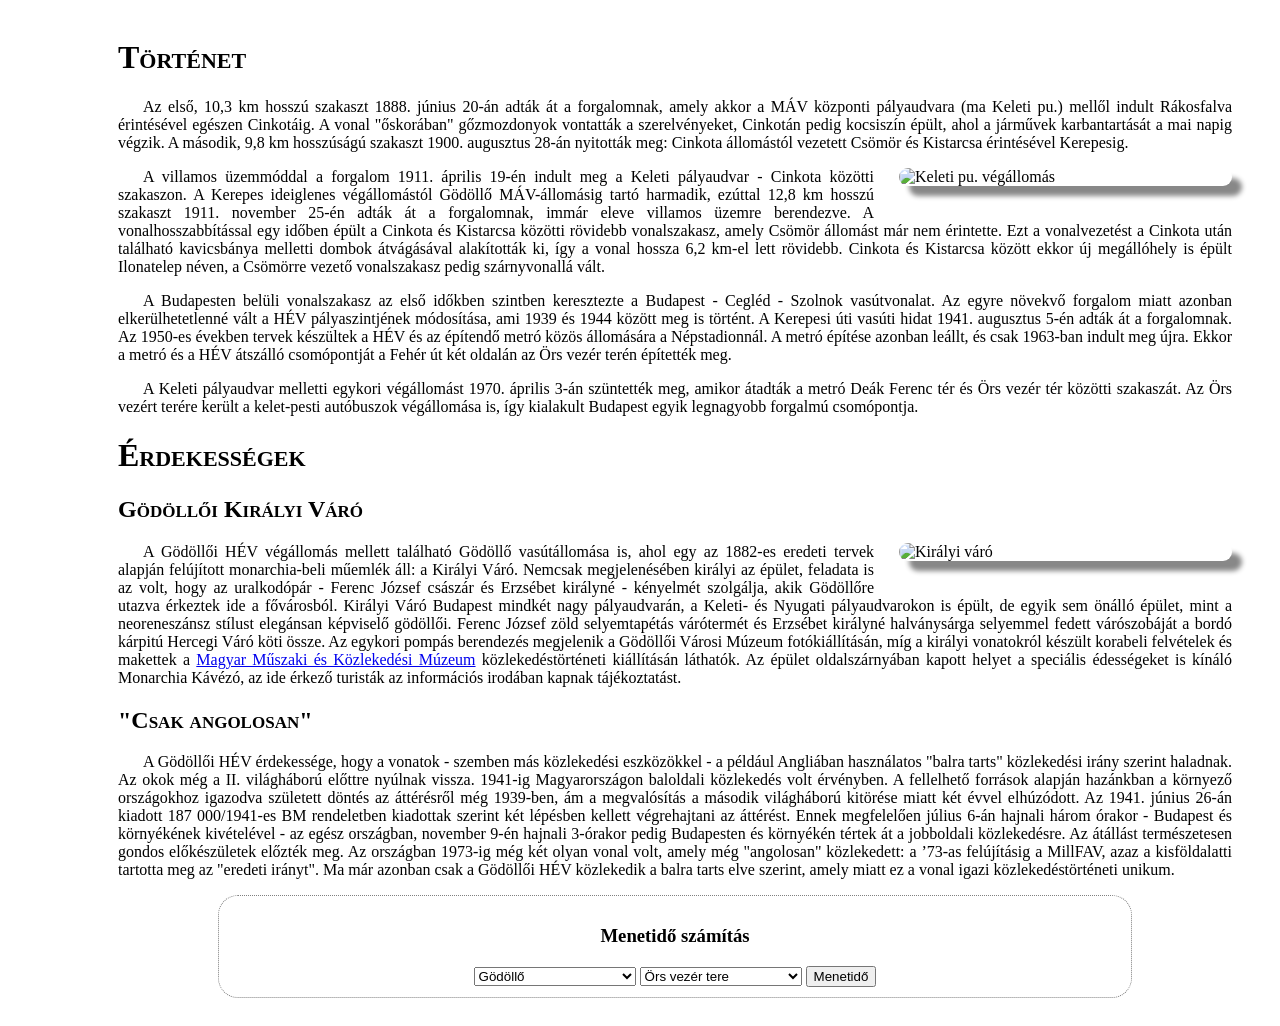
==== html/HÉV/hev.html @ 45fe3467 "main" ====
<!DOCTYPE html>
<html>
<head>
    <meta charset="utf-8">
    <meta name="viewport" content="width=device-width, initial-scale=1.0">
    <link rel="stylesheet" type="text/css" href="hev.css">
	<title>Gödöllői HÉV</title>
</head>
<body>
    <h1>Történet</h1>

    <p>Az első, 10,3 km hosszú szakaszt 1888. június 20-án adták át a forgalomnak, amely akkor a MÁV központi pályaudvara (ma Keleti pu.) mellől indult Rákosfalva érintésével egészen Cinkotáig. A vonal "őskorában" gőzmozdonyok vontatták a szerelvényeket, Cinkotán pedig kocsiszín épült, ahol a járművek karbantartását a mai napig végzik. A második, 9,8 km hosszúságú szakaszt 1900. augusztus 28-án nyitották meg: Cinkota állomástól vezetett Csömör és Kistarcsa érintésével Kerepesig.</p>

    <img class="kepek" src="../../../Submitted%20files/Sziv�s%20Patrik%20D�vid/G�d�ll&#337;i%20H�V/m72.jpg" alt="Keleti pu. végállomás" title="Keleti pu. végállomás"><p>A villamos üzemmóddal a forgalom 1911. április 19-én indult meg a Keleti pályaudvar - Cinkota közötti szakaszon. A Kerepes ideiglenes végállomástól Gödöllő MÁV-állomásig tartó harmadik, ezúttal 12,8 km hosszú szakaszt 1911. november 25-én adták át a forgalomnak, immár eleve villamos üzemre berendezve. A vonalhosszabbítással egy időben épült a Cinkota és Kistarcsa közötti rövidebb vonalszakasz, amely Csömör állomást már nem érintette. Ezt a vonalvezetést a Cinkota után található kavicsbánya melletti dombok átvágásával alakították ki, így a vonal hossza 6,2 km-el lett rövidebb. Cinkota és Kistarcsa között ekkor új megállóhely is épült Ilonatelep néven, a Csömörre vezető vonalszakasz pedig szárnyvonallá vált.</p>

    <p>A Budapesten belüli vonalszakasz az első időkben szintben keresztezte a Budapest - Cegléd - Szolnok vasútvonalat. Az egyre növekvő forgalom miatt azonban elkerülhetetlenné vált a HÉV pályaszintjének módosítása, ami 1939 és 1944 között meg is történt. A Kerepesi úti vasúti hidat 1941. augusztus 5-én adták át a forgalomnak. Az 1950-es években tervek készültek a HÉV és az építendő metró közös állomására a Népstadionnál. A metró építése azonban leállt, és csak 1963-ban indult meg újra. Ekkor a metró és a HÉV átszálló csomópontját a Fehér út két oldalán az Örs vezér terén építették meg.</p>

    <p>A Keleti pályaudvar melletti egykori végállomást 1970. április 3-án szüntették meg, amikor átadták a metró Deák Ferenc tér és Örs vezér tér közötti szakaszát. Az Örs vezért terére került a kelet-pesti autóbuszok végállomása is, így kialakult Budapest egyik legnagyobb forgalmú csomópontja.</p>

      <h1>Érdekességek</h1>

    <h2>Gödöllői Királyi Váró</h2>
    <img class="kepek" src="../../../Submitted%20files/Sziv�s%20Patrik%20D�vid/G�d�ll&#337;i%20H�V/varo.jpg" alt="Királyi váró" title="Királyi váró">

    <p>A Gödöllői HÉV végállomás mellett található Gödöllő vasútállomása is, ahol egy az 1882-es eredeti tervek alapján felújított monarchia-beli műemlék áll: a Királyi Váró. Nemcsak megjelenésében királyi az épület, feladata is az volt, hogy az uralkodópár - Ferenc József császár és Erzsébet királyné - kényelmét szolgálja, akik Gödöllőre utazva érkeztek ide a fővárosból. Királyi Váró Budapest mindkét nagy pályaudvarán, a Keleti- és Nyugati pályaudvarokon is épült, de egyik sem önálló épület, mint a neoreneszánsz stílust elegánsan képviselő gödöllői. Ferenc József zöld selyemtapétás várótermét és Erzsébet királyné halványsárga selyemmel fedett várószobáját a bordó kárpitú Hercegi Váró köti össze. Az egykori pompás berendezés megjelenik a Gödöllői Városi Múzeum fotókiállításán, míg a királyi vonatokról készült korabeli felvételek és makettek a <a href="http://www.mmkm.hu/" target="_blank">Magyar Műszaki és Közlekedési Múzeum</a> közlekedéstörténeti kiállításán láthatók. Az épület oldalszárnyában kapott helyet a speciális édességeket is kínáló Monarchia Kávézó, az ide érkező turisták az információs irodában kapnak tájékoztatást.</p>

      <h2>"Csak angolosan"</h2>

<p>A Gödöllői HÉV érdekessége, hogy a vonatok - szemben más közlekedési eszközökkel - a például Angliában használatos "balra tarts" közlekedési irány szerint haladnak. Az okok még a II. világháború előttre nyúlnak vissza. 1941-ig Magyarországon baloldali közlekedés volt érvényben. A fellelhető források alapján hazánkban a környező országokhoz igazodva született döntés az áttérésről még 1939-ben, ám a megvalósítás a második világháború kitörése miatt két évvel elhúzódott. Az 1941. június 26-án kiadott 187 000/1941-es BM rendeletben kiadottak szerint két lépésben kellett végrehajtani az áttérést. Ennek megfelelően július 6-án hajnali három órakor - Budapest és környékének kivételével - az egész országban, november 9-én hajnali 3-órakor pedig Budapesten és környékén tértek át a jobboldali közlekedésre. Az átállást természetesen gondos előkészületek előzték meg. Az országban 1973-ig még két olyan vonal volt, amely még "angolosan" közlekedett: a ’73-as felújításig a MillFAV, azaz a kisföldalatti tartotta meg az "eredeti irányt". Ma már azonban csak a Gödöllői HÉV közlekedik a balra tarts elve szerint, amely miatt ez a vonal igazi közlekedéstörténeti unikum.</p>
<div id="urlap">
<h3>Menetidő számítás</h3>
<form>
      <select id="fel">
   <option value="0" selected>Gödöllő</option>
   <option value="2">Gödöllő, Palotakert</option>
   <option value="4">Gödöllő, Szabadság tér</option>
   <option value="6">Gödöllő, Erzsébet park</option>
   <option value="11">Szentjakab</option>
   <option value="15">Mogyoród</option>
   <option value="19">Szilasliget</option>
   <option value="22">Kerepes</option>
   <option value="23">Zsófialiget</option>
   <option value="25">Kistarcsa</option>
   <option value="27">Kistarcsa, kórház</option>
   <option value="30">Ilonatelep</option>
   <option value="34">Cinkota</option>
   <option value="36">Mátyásföld alsó</option>
   <option value="37">Mátyásföld, Imre utca</option>
   <option value="39">Mátyásföld, repülőtér</option>
   <option value="41">Sashalom</option>
   <option value="43">Nagyicce</option>
   <option value="45">Rákosfalva</option>
   <option value="48">Örs vezér tere</option>
  </select>
  <select id="le">
   <option value="0">Gödöllő</option>
   <option value="2">Gödöllő, Palotakert</option>
   <option value="4">Gödöllő, Szabadság tér</option>
   <option value="6">Gödöllő, Erzsébet park</option>
   <option value="11">Szentjakab</option>
   <option value="15">Mogyoród</option>
   <option value="19">Szilasliget</option>
   <option value="22">Kerepes</option>
   <option value="23">Zsófialiget</option>
   <option value="25">Kistarcsa</option>
   <option value="27">Kistarcsa, kórház</option>
   <option value="30">Ilonatelep</option>
   <option value="34">Cinkota</option>
   <option value="36">Mátyásföld alsó</option>
   <option value="37">Mátyásföld, Imre utca</option>
   <option value="39">Mátyásföld, repülőtér</option>
   <option value="41">Sashalom</option>
   <option value="43">Nagyicce</option>
   <option value="45">Rákosfalva</option>
   <option value="48" selected>Örs vezér tere</option>
  </select>
<input type="button" value="Menetidő" onclick="szamol();">
    </form>
</div>
</body>
</html>
---- html/HÉV/hev.css ----
body{
  background-repeat: repeat-y;
  background-position: left;
  padding: 10px 40px 10px 110px;
    background-image: url("../../../Submitted%20files/Sziv�s%20Patrik%20D�vid/G�d�lloi%20H�V/sin.png");
}

p{
    text-align: justify;
}
p:first-letter{
  margin-left: 25px;
}

h1, h2{
  font-variant: small-caps;
}

.kepek{
    float: right;
  width: 333px;
  margin-left: 25px;
  margin-bottom: 25px;
  border-radius: 20px;
  box-shadow: 10px 10px 5px #888888;
}

#urlap{
  border: 1px dotted gray;
  border-radius: 20px;
  text-align: center;
  margin: 10px 100px;
  padding: 10px;
}
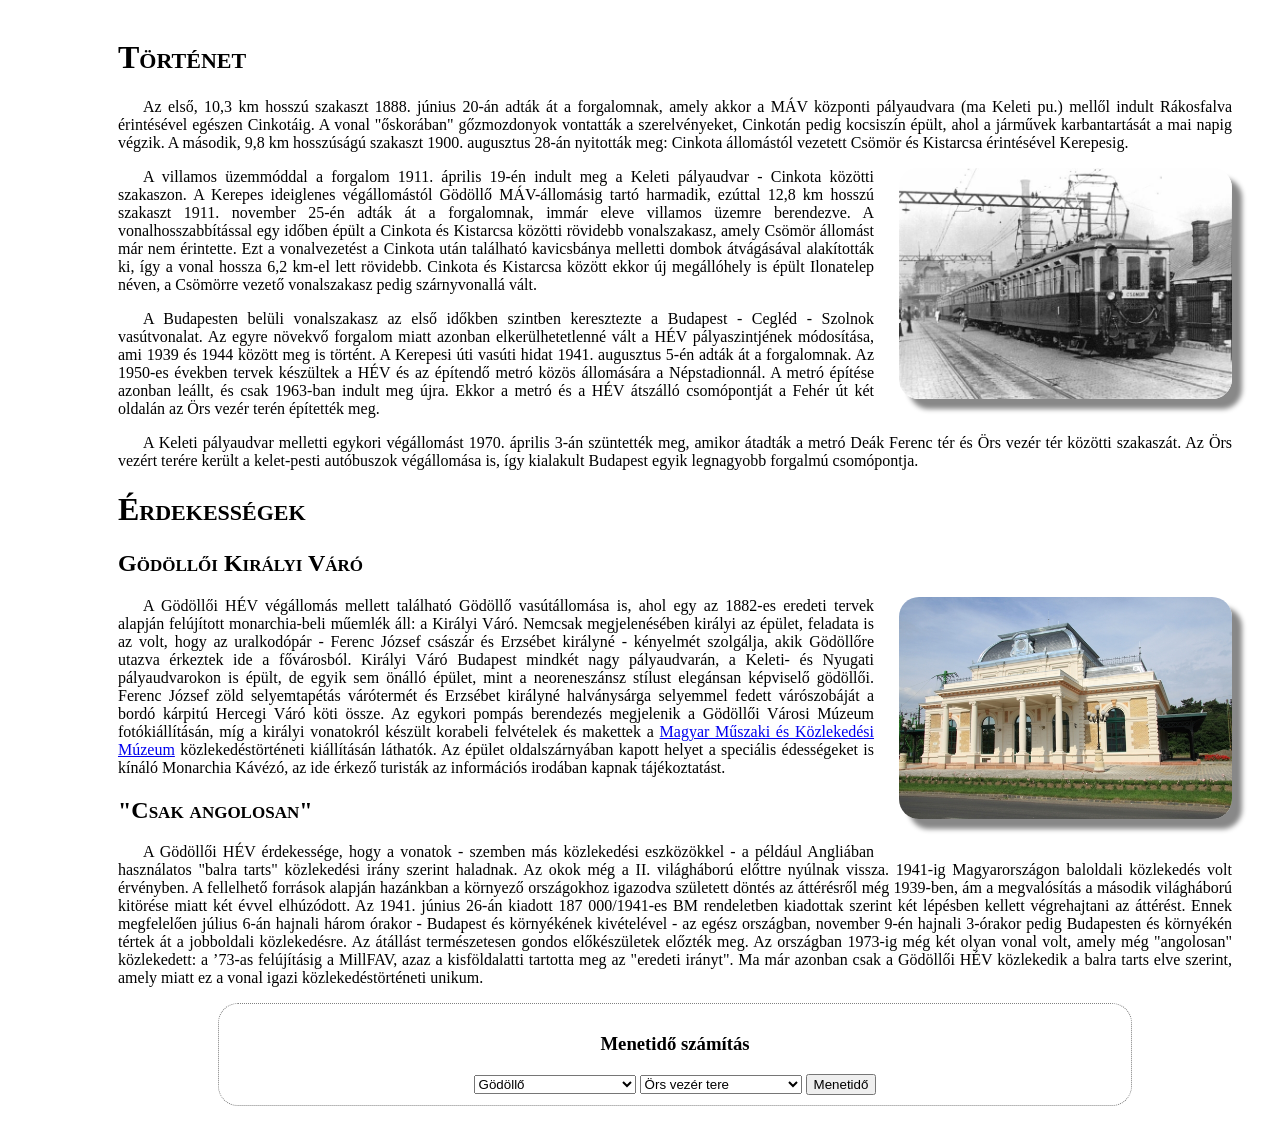
==== commit 18160513: "main" ====
--- a/html/HÉV/hev.html
+++ b/html/HÉV/hev.html
@@ -11,7 +11,7 @@
 
     <p>Az első, 10,3 km hosszú szakaszt 1888. június 20-án adták át a forgalomnak, amely akkor a MÁV központi pályaudvara (ma Keleti pu.) mellől indult Rákosfalva érintésével egészen Cinkotáig. A vonal "őskorában" gőzmozdonyok vontatták a szerelvényeket, Cinkotán pedig kocsiszín épült, ahol a járművek karbantartását a mai napig végzik. A második, 9,8 km hosszúságú szakaszt 1900. augusztus 28-án nyitották meg: Cinkota állomástól vezetett Csömör és Kistarcsa érintésével Kerepesig.</p>
 
-    <img class="kepek" src="../../../Submitted%20files/Sziv�s%20Patrik%20D�vid/G�d�ll&#337;i%20H�V/m72.jpg" alt="Keleti pu. végállomás" title="Keleti pu. végállomás"><p>A villamos üzemmóddal a forgalom 1911. április 19-én indult meg a Keleti pályaudvar - Cinkota közötti szakaszon. A Kerepes ideiglenes végállomástól Gödöllő MÁV-állomásig tartó harmadik, ezúttal 12,8 km hosszú szakaszt 1911. november 25-én adták át a forgalomnak, immár eleve villamos üzemre berendezve. A vonalhosszabbítással egy időben épült a Cinkota és Kistarcsa közötti rövidebb vonalszakasz, amely Csömör állomást már nem érintette. Ezt a vonalvezetést a Cinkota után található kavicsbánya melletti dombok átvágásával alakították ki, így a vonal hossza 6,2 km-el lett rövidebb. Cinkota és Kistarcsa között ekkor új megállóhely is épült Ilonatelep néven, a Csömörre vezető vonalszakasz pedig szárnyvonallá vált.</p>
+    <img class="kepek" src="m72.jpg" alt="Keleti pu. végállomás" title="Keleti pu. végállomás"><p>A villamos üzemmóddal a forgalom 1911. április 19-én indult meg a Keleti pályaudvar - Cinkota közötti szakaszon. A Kerepes ideiglenes végállomástól Gödöllő MÁV-állomásig tartó harmadik, ezúttal 12,8 km hosszú szakaszt 1911. november 25-én adták át a forgalomnak, immár eleve villamos üzemre berendezve. A vonalhosszabbítással egy időben épült a Cinkota és Kistarcsa közötti rövidebb vonalszakasz, amely Csömör állomást már nem érintette. Ezt a vonalvezetést a Cinkota után található kavicsbánya melletti dombok átvágásával alakították ki, így a vonal hossza 6,2 km-el lett rövidebb. Cinkota és Kistarcsa között ekkor új megállóhely is épült Ilonatelep néven, a Csömörre vezető vonalszakasz pedig szárnyvonallá vált.</p>
 
     <p>A Budapesten belüli vonalszakasz az első időkben szintben keresztezte a Budapest - Cegléd - Szolnok vasútvonalat. Az egyre növekvő forgalom miatt azonban elkerülhetetlenné vált a HÉV pályaszintjének módosítása, ami 1939 és 1944 között meg is történt. A Kerepesi úti vasúti hidat 1941. augusztus 5-én adták át a forgalomnak. Az 1950-es években tervek készültek a HÉV és az építendő metró közös állomására a Népstadionnál. A metró építése azonban leállt, és csak 1963-ban indult meg újra. Ekkor a metró és a HÉV átszálló csomópontját a Fehér út két oldalán az Örs vezér terén építették meg.</p>
 
@@ -20,7 +20,7 @@
       <h1>Érdekességek</h1>
 
     <h2>Gödöllői Királyi Váró</h2>
-    <img class="kepek" src="../../../Submitted%20files/Sziv�s%20Patrik%20D�vid/G�d�ll&#337;i%20H�V/varo.jpg" alt="Királyi váró" title="Királyi váró">
+    <img class="kepek" src="varo.jpg" alt="Királyi váró" title="Királyi váró">
 
     <p>A Gödöllői HÉV végállomás mellett található Gödöllő vasútállomása is, ahol egy az 1882-es eredeti tervek alapján felújított monarchia-beli műemlék áll: a Királyi Váró. Nemcsak megjelenésében királyi az épület, feladata is az volt, hogy az uralkodópár - Ferenc József császár és Erzsébet királyné - kényelmét szolgálja, akik Gödöllőre utazva érkeztek ide a fővárosból. Királyi Váró Budapest mindkét nagy pályaudvarán, a Keleti- és Nyugati pályaudvarokon is épült, de egyik sem önálló épület, mint a neoreneszánsz stílust elegánsan képviselő gödöllői. Ferenc József zöld selyemtapétás várótermét és Erzsébet királyné halványsárga selyemmel fedett várószobáját a bordó kárpitú Hercegi Váró köti össze. Az egykori pompás berendezés megjelenik a Gödöllői Városi Múzeum fotókiállításán, míg a királyi vonatokról készült korabeli felvételek és makettek a <a href="http://www.mmkm.hu/" target="_blank">Magyar Műszaki és Közlekedési Múzeum</a> közlekedéstörténeti kiállításán láthatók. Az épület oldalszárnyában kapott helyet a speciális édességeket is kínáló Monarchia Kávézó, az ide érkező turisták az információs irodában kapnak tájékoztatást.</p>
 
